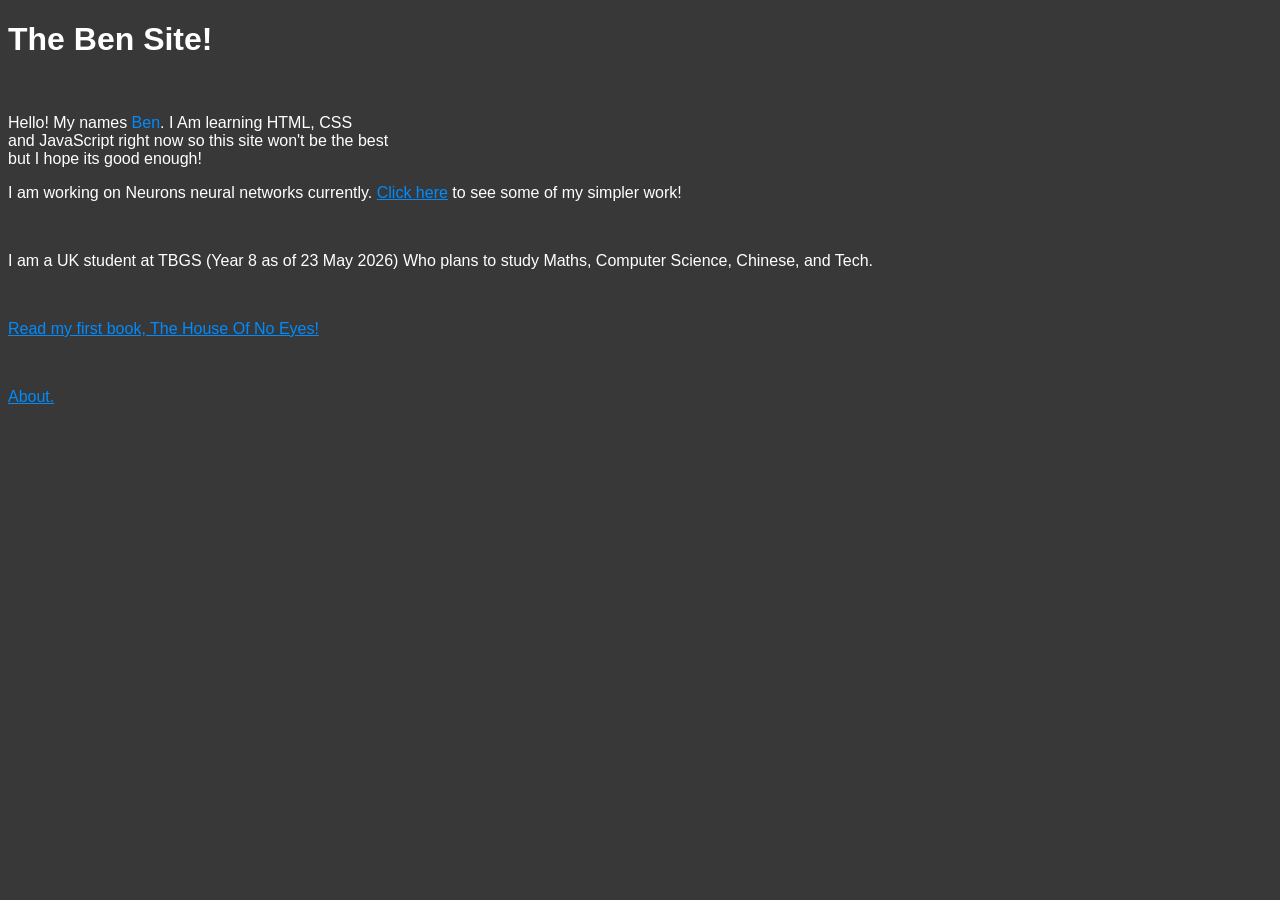
==== index.html @ ae8abe33 "Changed broken site title." ====
<!DOCTYPE html>
<html lang="en">
    <head>
        <meta name="description" content="The Ben (Ben-McGrath-Dev on github) site. Learn about me and use cool neurons!">
        <link rel="stylesheet" href="styles.css" />
        <!--The 4 lines below were found on stack overflow.
        Source - https://stackoverflow.com/a/16717034  Posted by Garrin, 
        <!--The next line was suggested by ChatGPT to improve text encoding compatibility.-->
        <meta charset="UTF-8" />
        <title>The Ben Site.</title>
        <link rel="stylesheet" href="styles.css" />
        <!--The 4 lines below were found on stack overflow.
        Source - https://stackoverflow.com/a/16717034  Posted by Garrin, 
        modified by community.  See post 'Timeline' for change history  
        Retrieved 2026-05-23, License - CC BY-SA 3.0 -->
        <meta http-equiv="Cache-Control" content="no-cache, no-store, must-revalidate"/>
        <meta http-equiv="Pragma" content="no-cache"/>
        <meta http-equiv="Expires" content="0"/>
    </head>
  <body>
    <h1 class="text">The Ben Site!</h1>
     <br>
    <p class="text">Hello! My names <span class="name">Ben</span>. I Am learning HTML, CSS <br>and JavaScript right now so this site won't be the best <br>but I hope its good enough!</p>

    <p>I am working on Neurons neural networks currently. <a href="neuronWork.html">Click here</a> to see some of my simpler work!</p>
    <br>
    <p>I am a UK student at TBGS (Year 8 as of 23 May 2026) Who plans to study Maths, Computer Science, Chinese, and Tech.</p>
    <br>
    <p><a href="thone.html">Read my first book, The House Of No Eyes!</a></p>
    <br>
    <p><a href="about.html">About.</a></p>
  </body>
</html>
---- styles.css ----
body {
  background-color: #383838;
  color: white;
  font-family: Arial, Helvetica, sans-serif;
}

p.info {
  font-size: x-small;
}

.name {
  color: #008cff;
}

a {
  color: #008cff;
}

button {
  font-size: medium;
}

.TLDR {
  color: lightgray;
  /*Line below from https://www.w3schools.com/cssref/pr_text_text-decoration.php */
  font-style: italic;
}

.bold {
  font-weight: bold;
}

/* The next 2 styles are from ChatGPT to help with mobile support. */
.pdf {
  width: 100%;
  height: 80vh;
  border: none;
}

@media (max-width: 600px) {
  .pdf {
    height: 70vh;
  }
}
---- styles.css ----
body {
  background-color: #383838;
  color: white;
  font-family: Arial, Helvetica, sans-serif;
}

p.info {
  font-size: x-small;
}

.name {
  color: #008cff;
}

a {
  color: #008cff;
}

button {
  font-size: medium;
}

.TLDR {
  color: lightgray;
  /*Line below from https://www.w3schools.com/cssref/pr_text_text-decoration.php */
  font-style: italic;
}

.bold {
  font-weight: bold;
}

/* The next 2 styles are from ChatGPT to help with mobile support. */
.pdf {
  width: 100%;
  height: 80vh;
  border: none;
}

@media (max-width: 600px) {
  .pdf {
    height: 70vh;
  }
}
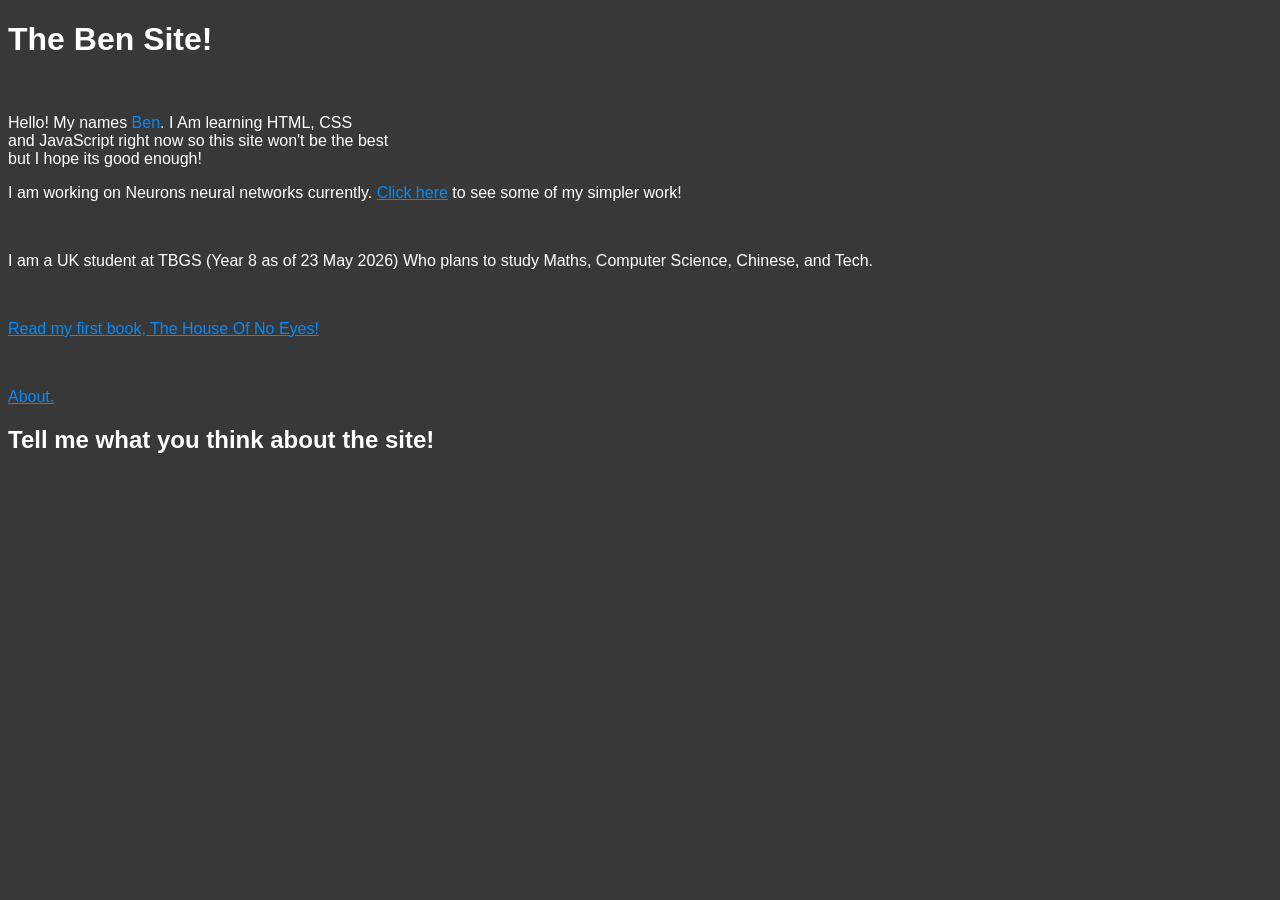
==== commit 742aeaeb: "Just added comments to index. Nothing else," ====
--- a/index.html
+++ b/index.html
@@ -29,5 +29,16 @@
     <p><a href="thone.html">Read my first book, The House Of No Eyes!</a></p>
     <br>
     <p><a href="about.html">About.</a></p>
+
+    <h2>Tell me what you think about the site!</h2>
+
+        <script src="https://utteranc.es/client.js"
+        repo="Ben-McGrath-Dev/TheBenSite"
+        issue-term="url"
+        label="commentThingy"
+        theme="github-dark"
+        crossorigin="anonymous"
+        async>
+        </script>
   </body>
 </html>
--- a/styles.css
+++ b/styles.css
@@ -41,4 +41,32 @@
   .pdf {
     height: 70vh;
   }
+}
+
+.message {
+  width: 65%;
+  outline: 2px solid #555555;
+}
+
+.urgentMessage {
+  width: 65%;
+  outline: 2px solid #555555;
+  color: red;
+  font-weight: bold;
+}
+
+.centerImage {
+  width: 100px;
+  height: auto;
+  display: block;
+  margin: auto;
+}
+
+.centerText {
+  text-align: center;
+}
+
+.centerContent {
+  display: flex;
+  justify-content: center;
 }
--- a/styles.css
+++ b/styles.css
@@ -41,4 +41,32 @@
   .pdf {
     height: 70vh;
   }
+}
+
+.message {
+  width: 65%;
+  outline: 2px solid #555555;
+}
+
+.urgentMessage {
+  width: 65%;
+  outline: 2px solid #555555;
+  color: red;
+  font-weight: bold;
+}
+
+.centerImage {
+  width: 100px;
+  height: auto;
+  display: block;
+  margin: auto;
+}
+
+.centerText {
+  text-align: center;
+}
+
+.centerContent {
+  display: flex;
+  justify-content: center;
 }
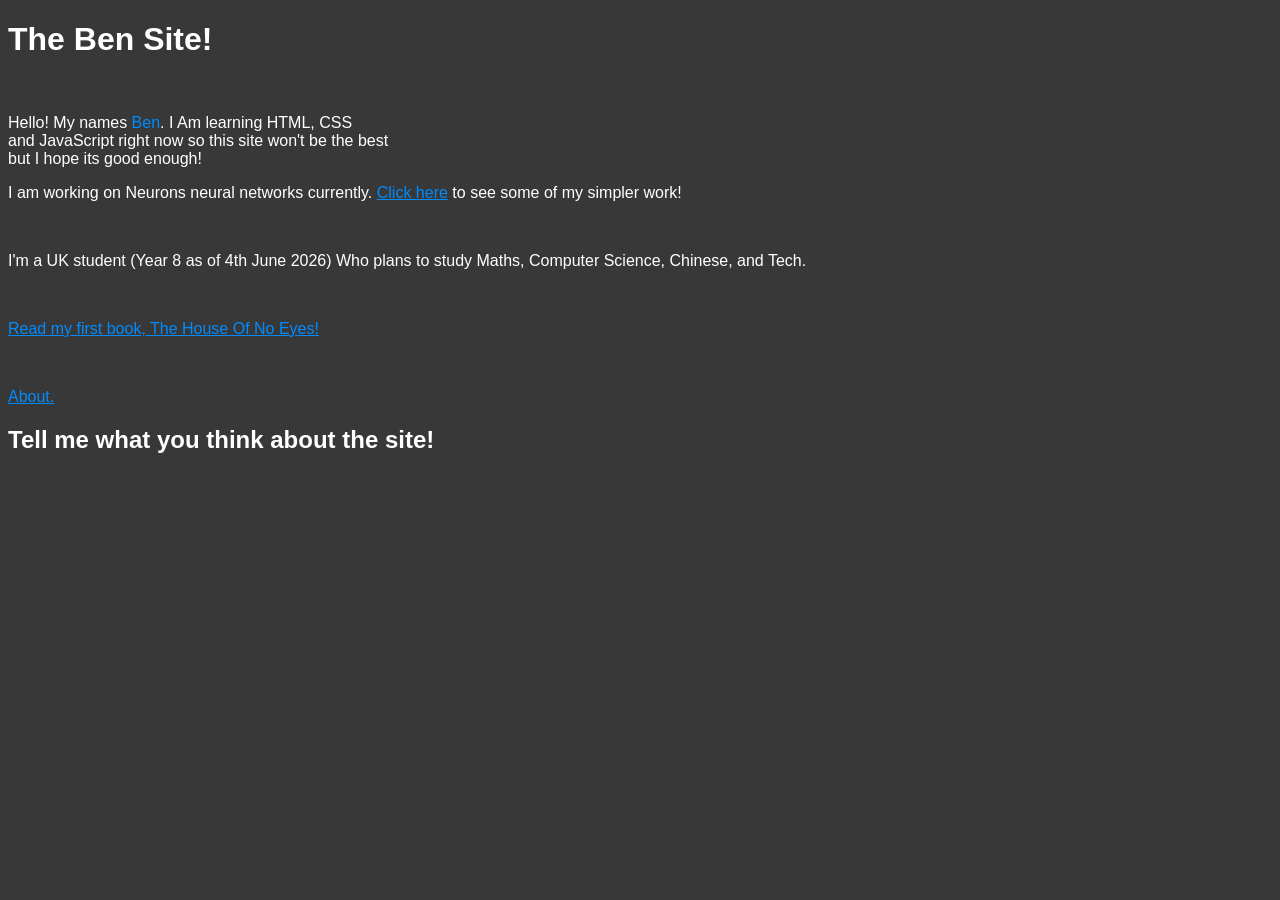
==== commit ec4e4816: "Updated Index.html, script.js and neruonWork.html" ====
--- a/index.html
+++ b/index.html
@@ -16,6 +16,8 @@
         <meta http-equiv="Cache-Control" content="no-cache, no-store, must-revalidate"/>
         <meta http-equiv="Pragma" content="no-cache"/>
         <meta http-equiv="Expires" content="0"/>
+
+        <link rel="icon" type="image/x-icon" href="icon.ico">
     </head>
   <body>
     <h1 class="text">The Ben Site!</h1>
@@ -24,7 +26,7 @@
 
     <p>I am working on Neurons neural networks currently. <a href="neuronWork.html">Click here</a> to see some of my simpler work!</p>
     <br>
-    <p>I am a UK student at TBGS (Year 8 as of 23 May 2026) Who plans to study Maths, Computer Science, Chinese, and Tech.</p>
+    <p>I'm a UK student (Year 8 as of 4th June 2026) Who plans to study Maths, Computer Science, Chinese, and Tech.</p>
     <br>
     <p><a href="thone.html">Read my first book, The House Of No Eyes!</a></p>
     <br>
@@ -32,13 +34,14 @@
 
     <h2>Tell me what you think about the site!</h2>
 
-        <script src="https://utteranc.es/client.js"
+      <script 
+        src="https://utteranc.es/client.js"
         repo="Ben-McGrath-Dev/TheBenSite"
         issue-term="url"
         label="commentThingy"
         theme="github-dark"
         crossorigin="anonymous"
         async>
-        </script>
+      </script>
   </body>
 </html>
--- a/styles.css
+++ b/styles.css
@@ -56,7 +56,7 @@
 }
 
 .centerImage {
-  width: 100px;
+  width: 40%;
   height: auto;
   display: block;
   margin: auto;
--- a/styles.css
+++ b/styles.css
@@ -56,7 +56,7 @@
 }
 
 .centerImage {
-  width: 100px;
+  width: 40%;
   height: auto;
   display: block;
   margin: auto;
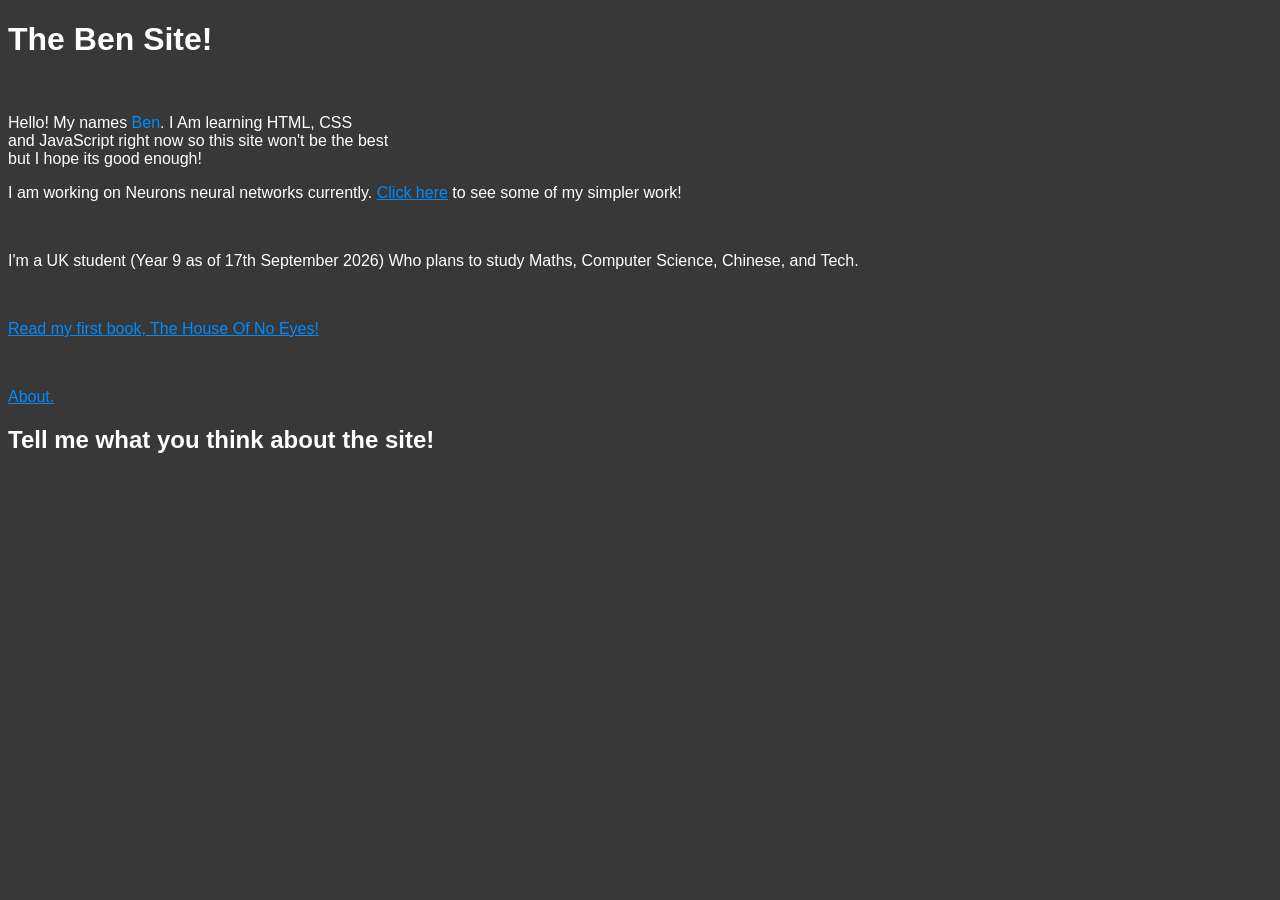
==== commit c2a5c06e: "Update student year from 8 to 9 in index.html" ====
--- a/index.html
+++ b/index.html
@@ -26,7 +26,7 @@
 
     <p>I am working on Neurons neural networks currently. <a href="neuronWork.html">Click here</a> to see some of my simpler work!</p>
     <br>
-    <p>I'm a UK student (Year 8 as of 4th June 2026) Who plans to study Maths, Computer Science, Chinese, and Tech.</p>
+    <p>I'm a UK student (Year 9 as of 17th September 2026) Who plans to study Maths, Computer Science, Chinese, and Tech.</p>
     <br>
     <p><a href="thone.html">Read my first book, The House Of No Eyes!</a></p>
     <br>
@@ -44,4 +44,4 @@
         async>
       </script>
   </body>
-</html>+</html>
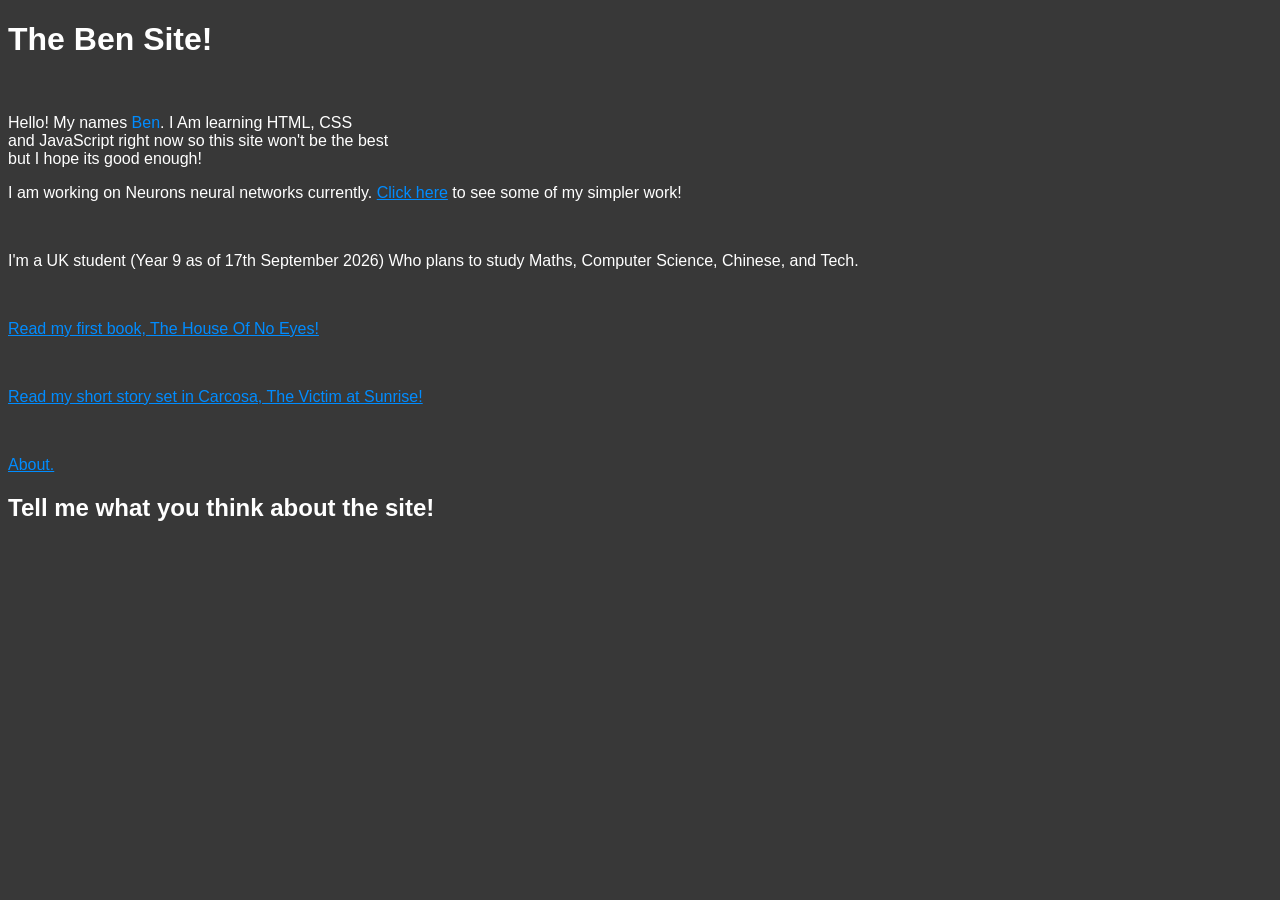
==== commit 554aaaa6: "Add link to short story 'The Victim at Sunrise'" ====
--- a/index.html
+++ b/index.html
@@ -30,6 +30,8 @@
     <br>
     <p><a href="thone.html">Read my first book, The House Of No Eyes!</a></p>
     <br>
+    <p><a href="tvas.html">Read my short story set in Carcosa, The Victim at Sunrise!</a></p>
+    <br>
     <p><a href="about.html">About.</a></p>
 
     <h2>Tell me what you think about the site!</h2>
